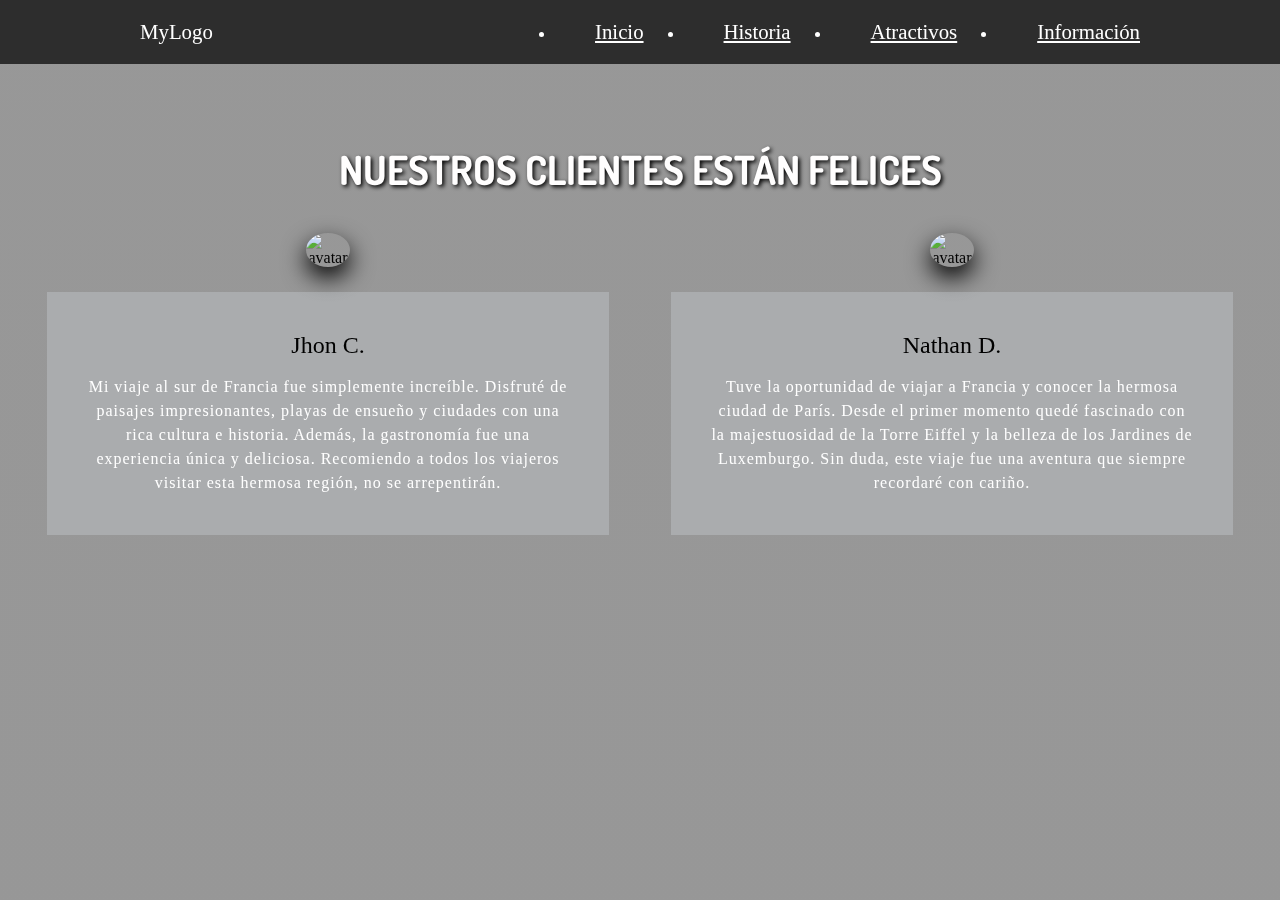
==== Testimonios.html @ cde4bc8a "fix the testimonies page" ====
<!DOCTYPE html>
<html lang="en">
  <head>
    <meta charset="UTF-8" />
    <meta http-equiv="X-UA-Compatible" content="IE=edge" />
    <meta name="viewport" content="width=device-width, initial-scale=1.0" />
    <link rel="stylesheet" href="reset.css" />
    <link rel="stylesheet" href="stylesTestimonios.css" />
    <link
      rel="stylesheet"
      href="https://cdnjs.cloudflare.com/ajax/libs/font-awesome/6.3.0/css/all.min.css"
      integrity="sha512-SzlrxWUlpfuzQ+pcUCosxcglQRNAq/DZjVsC0lE40xsADsfeQoEypE+enwcOiGjk/bSuGGKHEyjSoQ1zVisanQ=="
      crossorigin="anonymous"
      referrerpolicy="no-referrer"
    />
    <!--??? no stars-->
    <title>Testimonios de viajes a Francia</title>
  </head>
  <body>
    <div class="main-header">&nbsp;</div>
    <nav class="main-nav">
      <div class="logo" id="logo">
        <!--para darle un id, .logo#logo-->
        <span>MyLogo</span>
      </div>
      <ul>
        <!--check btn-->
        <!-- Menú de navegación -->
        <li><a href="index.html" class="btn">Inicio</a></li>
        <li><a href="Historia.html" class="btn">Historia</a></li>
        <li><a href="Atractivos.html" class="btn">Atractivos</a></li>
        <li><a href="Información.html" class="btn">Información</a></li>
      </ul>
    </nav>

    <!--REVIEWS 1st person-->
    <div class="rev-section">
      <h3 class="title">Nuestros clientes están Felices</h3>

      <div class="reviews">
        <div class="review">
          <div class="head-review">
            <div class="Avatar">
              <img id="imagen" src="img/pic-1.png" alt="avatar" />
            </div>
          </div>

          <div class="body-review">
            <div class="name-review">Jhon C.</div>
            <div class="rating">
              <i class="fas fa-star"></i>
              <i class="fas fa-star"></i>
              <i class="fas fa-star"></i>
              <i class="fas fa-star"></i>
              <i class="fas fa-star"></i>
            </div>
            <div class="desc-review">
              Mi viaje al sur de Francia fue simplemente increíble. Disfruté de paisajes impresionantes, playas de ensueño y ciudades con una rica cultura e historia. Además, la gastronomía fue una
              experiencia única y deliciosa. Recomiendo a todos los viajeros visitar esta hermosa región, no se arrepentirán.
            </div>
          </div>
        </div>

        <!--REVIEWS 2nd person-->
        <div class="review">
          <div class="head-review">
            <div class="Avatar">
              <img id="imagen" src="img/pic-2.png" alt="avatar" />
            </div>
          </div>
          <div class="body-review">
            <div class="name-review">Nathan D.</div>
            <div class="rating">
              <i class="fas fa-star"></i>
              <i class="fas fa-star"></i>
              <i class="fas fa-star"></i>
              <i class="fas fa-star"></i>
              <i class="fas fa-star"></i>
            </div>
            <div class="desc-review">
              Tuve la oportunidad de viajar a Francia y conocer la hermosa ciudad de París. Desde el primer momento quedé fascinado con la majestuosidad de la Torre Eiffel y la belleza de los Jardines
              de Luxemburgo. Sin duda, este viaje fue una aventura que siempre recordaré con cariño.
            </div>
          </div>
        </div>
      </div>
    </div>
  </body>
</html>
---- stylesTestimonios.css ----
@import url('https://fonts.googleapis.com/css2?family=Dosis:wght@600&display=swap');

* {
  box-sizing: border-box;
}

.main-header {
  background-image: linear-gradient(rgba(49, 49, 49, 0.5), rgba(48, 48, 48, 0.5)),
    url('https://images.pexels.com/photos/2901209/pexels-photo-2901209.jpeg?cs=srgb&dl=pexels-pierre-blach%C3%A9-2901209.jpg&fm=jpg&w=5966&h=3356');
  background-repeat: no-repeat;
  background-position: center;
  background-size: cover;
  height: 100%;
  width: 100%;
  font-family: 'dosis', sans-serif;
  position: relative;
  background-attachment: fixed;
  position: fixed;
  z-index: -1;
}

.main-nav {
  /* background: red; */
  display: flex;
  background: linear-gradient(rgba(0, 0, 0, 0.7), rgba(0, 0, 0, 0.7));
}

#logo {
  /* background: chartreuse; */
  display: flex;
  justify-content: center;
  align-items: center;
  margin-left: 100px;
  padding: 20px 40px;
  font-size: 1.3rem;
  color: #fff;
}

ul {
  /* background: cornflowerblue;*/
  display: flex;
  margin-left: auto;
  margin-right: 100px;
  color: #fff;
}

ul li a {
  display: inline-block;
  padding: 20px 40px;
  font-size: 1.3rem;
  color: #fff;
}

ul li a:hover {
  background: rgb(56, 90, 227);
}

/*reviews*/

* {
  box-sizing: border-box;
  margin: 0;
  padding: 0;
}

body {
  /*display: flex;*/
  height: 100vh;
}

.rev-section {
  /*background: red;*/
  margin: auto;
  padding: 0 1rem;
  max-width: 1400px;
  text-align: center;
}

.title {
  /*background: blue; /* change */
  font-size: 2.5rem;
  font-family: 'dosis', sans-serif;
  text-transform: uppercase;
  color: rgb(255, 254, 254);
  text-shadow: 2px 2px 4px #000000;
  margin-bottom: 0.5rem;
  margin-top: 5rem;
}

.reviews {
  /*background-color: red;*/
  margin: 0rem auto; /* 2rem*/
  display: flex;
  flex-wrap: wrap;
  justify-content: space-around;
}

.review {
  min-width: 300px;
  width: 40%;
  display: flex;
  flex-direction: column;
  flex: 0 1 45%;
}

.head-review {
  margin: 1.75rem auto;
  max-width: 150px;
  max-height: 150px;
  width: fit-content;
  display: flex;
  justify-content: center;
  align-items: center;
}

.Avatar {
  width: 80%;
  height: 80%;
}

#imagen {
  width: 100%;
  height: 100%;
  object-fit: cover;
  border-radius: 50%;
  box-shadow: 0 10px 25px black;
}

.body-review {
  background-color: rgba(224, 232, 239, 0.257);
  padding: 2.5rem;
  box-shadow: 2px 2px 10 px 3px rgb(224, 224, 225);
  height: 100%;
}

.name-review {
  font-size: 1.5rem;
  color: black; /*change*/
  margin-bottom: 0.25rem;
}

.rating {
  color: rgb(252, 223, 0);
  margin: 1rem 0;
}

.desc-review {
  line-height: 1.5rem;
  letter-spacing: 1px;
  color: rgb(255, 255, 255);
}
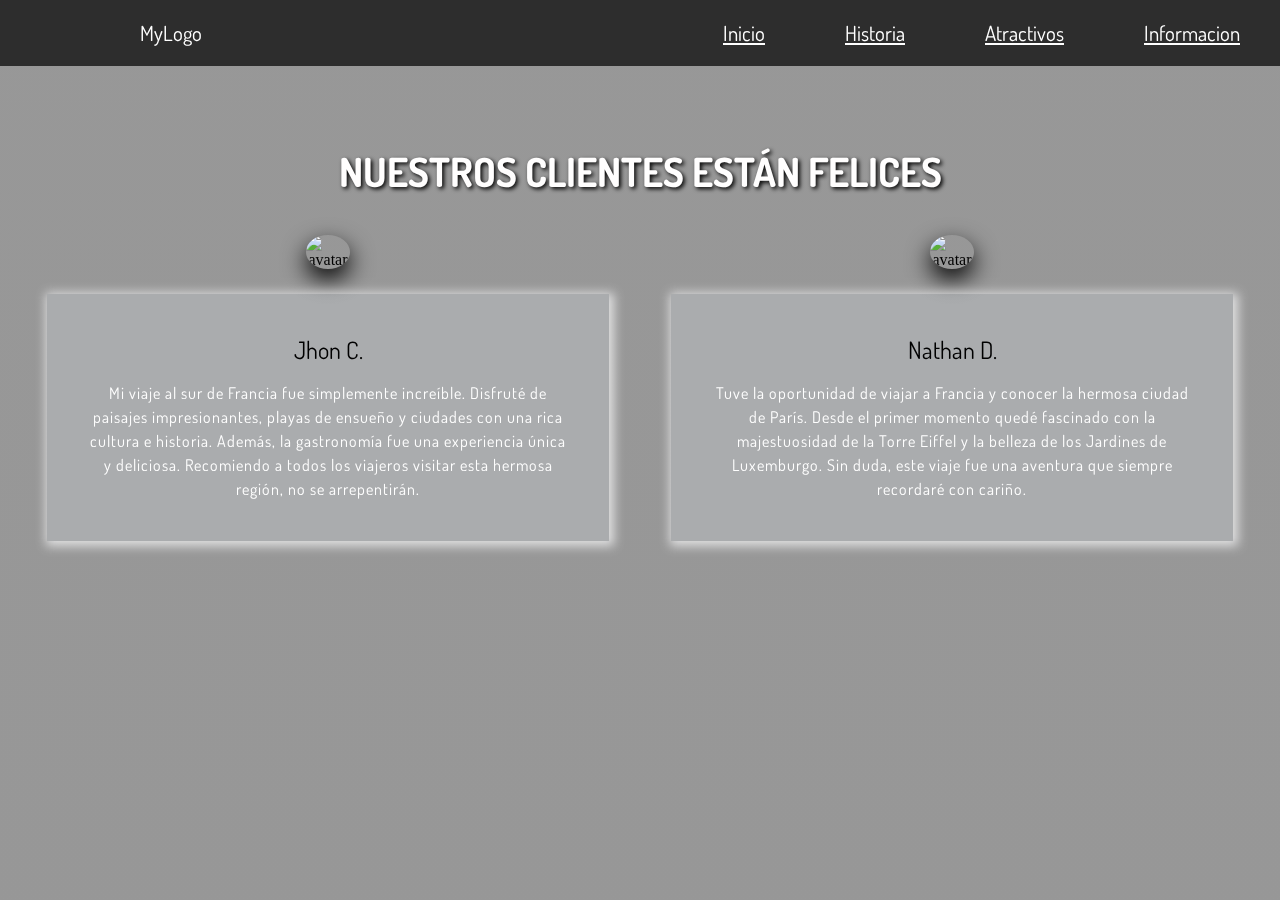
==== commit 3eef99e8: "make use of icons in media queries" ====
--- a/Testimonios.html
+++ b/Testimonios.html
@@ -23,14 +23,26 @@
         <!--para darle un id, .logo#logo-->
         <span>MyLogo</span>
       </div>
-      <ul>
+      <div class="nav-menu">
         <!--check btn-->
         <!-- Menú de navegación -->
-        <li><a href="index.html" class="btn">Inicio</a></li>
-        <li><a href="Historia.html" class="btn">Historia</a></li>
-        <li><a href="Atractivos.html" class="btn">Atractivos</a></li>
-        <li><a href="Información.html" class="btn">Información</a></li>
-      </ul>
+        <a href="index.html" class="btn">
+          <p class="nav-desktop">Inicio</p>
+          <img class="nav-mobile" src="./icons/home.svg" alt="inicio" />
+        </a>
+        <a href="Historia.html" class="btn"
+          ><p class="nav-desktop">Historia</p>
+          <img class="nav-mobile" src="./icons/history.svg" alt="inicio"
+        /></a>
+        <a href="Atractivos.html" class="btn"
+          ><p class="nav-desktop">Atractivos</p>
+          <img class="nav-mobile" src="./icons/attractions.svg" alt="inicio"
+        /></a>
+        <a href="Información.html" class="btn"
+          ><p class="nav-desktop">Informacion</p>
+          <img class="nav-mobile" src="./icons/info.svg" alt="inicio"
+        /></a>
+      </div>
     </nav>
 
     <!--REVIEWS 1st person-->
--- a/stylesTestimonios.css
+++ b/stylesTestimonios.css
@@ -12,7 +12,6 @@
   background-size: cover;
   height: 100%;
   width: 100%;
-  font-family: 'dosis', sans-serif;
   position: relative;
   background-attachment: fixed;
   position: fixed;
@@ -20,13 +19,19 @@
 }
 
 .main-nav {
-  /* background: red; */
   display: flex;
+  justify-content: space-between;
   background: linear-gradient(rgba(0, 0, 0, 0.7), rgba(0, 0, 0, 0.7));
+  font-family: 'dosis', sans-serif;
+}
+.nav-menu {
+  display: flex;
+}
+.nav-mobile {
+  display: none;
 }
 
 #logo {
-  /* background: chartreuse; */
   display: flex;
   justify-content: center;
   align-items: center;
@@ -36,22 +41,14 @@
   color: #fff;
 }
 
-ul {
-  /* background: cornflowerblue;*/
-  display: flex;
-  margin-left: auto;
-  margin-right: 100px;
-  color: #fff;
-}
-
-ul li a {
+.btn {
   display: inline-block;
   padding: 20px 40px;
   font-size: 1.3rem;
   color: #fff;
 }
 
-ul li a:hover {
+.btn:hover {
   background: rgb(56, 90, 227);
 }
 
@@ -129,7 +126,7 @@
 .body-review {
   background-color: rgba(224, 232, 239, 0.257);
   padding: 2.5rem;
-  box-shadow: 2px 2px 10 px 3px rgb(224, 224, 225);
+  box-shadow: 2px 2px 10px 3px rgb(224, 224, 225);
   height: 100%;
 }
 
@@ -137,6 +134,7 @@
   font-size: 1.5rem;
   color: black; /*change*/
   margin-bottom: 0.25rem;
+  font-family: 'dosis', sans-serif;
 }
 
 .rating {
@@ -148,4 +146,38 @@
   line-height: 1.5rem;
   letter-spacing: 1px;
   color: rgb(255, 255, 255);
+  font-family: 'dosis', sans-serif;
 }
+
+@media (max-width: 900px) {
+  .reviews {
+    flex-direction: column;
+    align-items: center;
+  }
+  .review {
+    width: 80%;
+  }
+  .nav-desktop {
+    display: none;
+  }
+  .nav-mobile {
+    display: flex;
+  }
+  .btn {
+    filter: invert(100%);
+  }
+  #logo {
+    margin-left: 2rem;
+    padding: 20px;
+  }
+}
+
+@media (max-width: 670px) {
+  .btn {
+    padding: 10px;
+  }
+  #logo {
+    margin-left: 1rem;
+    padding: 10px;
+  }
+}
